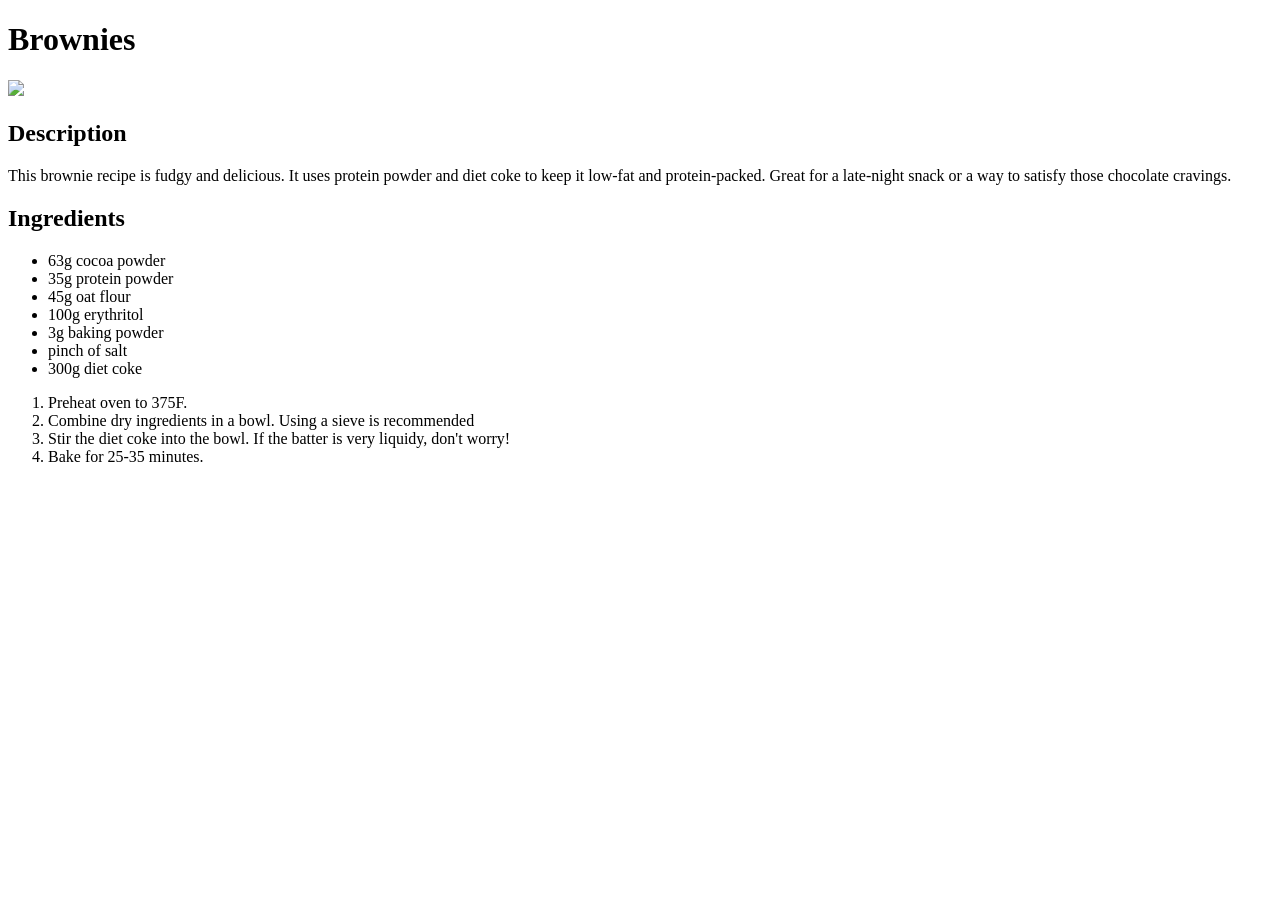
==== brownies.html @ 9cd779ea "Add recipe to brownies.html Added an image, a list of ingredients, and directions for making the bro" ====
<!DOCTYPE html>
<html lang="en">
<head>
    <meta charset="UTF-8">
    <meta http-equiv="X-UA-Compatible" content="IE=edge">
    <meta name="viewport" content="width=<device-width>, initial-scale=1.0">
    <title>Document</title>
</head>
<body>
    <h1>Brownies</h1>
    <img src="https://celebratingsweets.com/wp-content/uploads/2019/02/Homemade-Brownies-1-5.jpg">
    <h2>Description</h2>
    <p>This brownie recipe is fudgy and delicious. It uses
        protein powder and diet coke to keep it low-fat and
        protein-packed. Great for a late-night snack or
        a way to satisfy those chocolate cravings.
    </p>
    <h2>Ingredients</h2>
    <ul>
        <li>63g cocoa powder</li>
        <li>35g protein powder</li>
        <li>45g oat flour</li>
        <li>100g erythritol</li>
        <li>3g baking powder</li>
        <li>pinch of salt</li>
        <li>300g diet coke</li>
    </ul>
    <ol>
        <li>Preheat oven to 375F.</li>
        <li>Combine dry ingredients in a bowl. Using a sieve
            is recommended
        </li>
        <li>Stir the diet coke into the bowl. If the batter
            is very liquidy, don't worry!
        </li>
        <li>Bake for 25-35 minutes.</li>
    </ol>
</body>
</html>
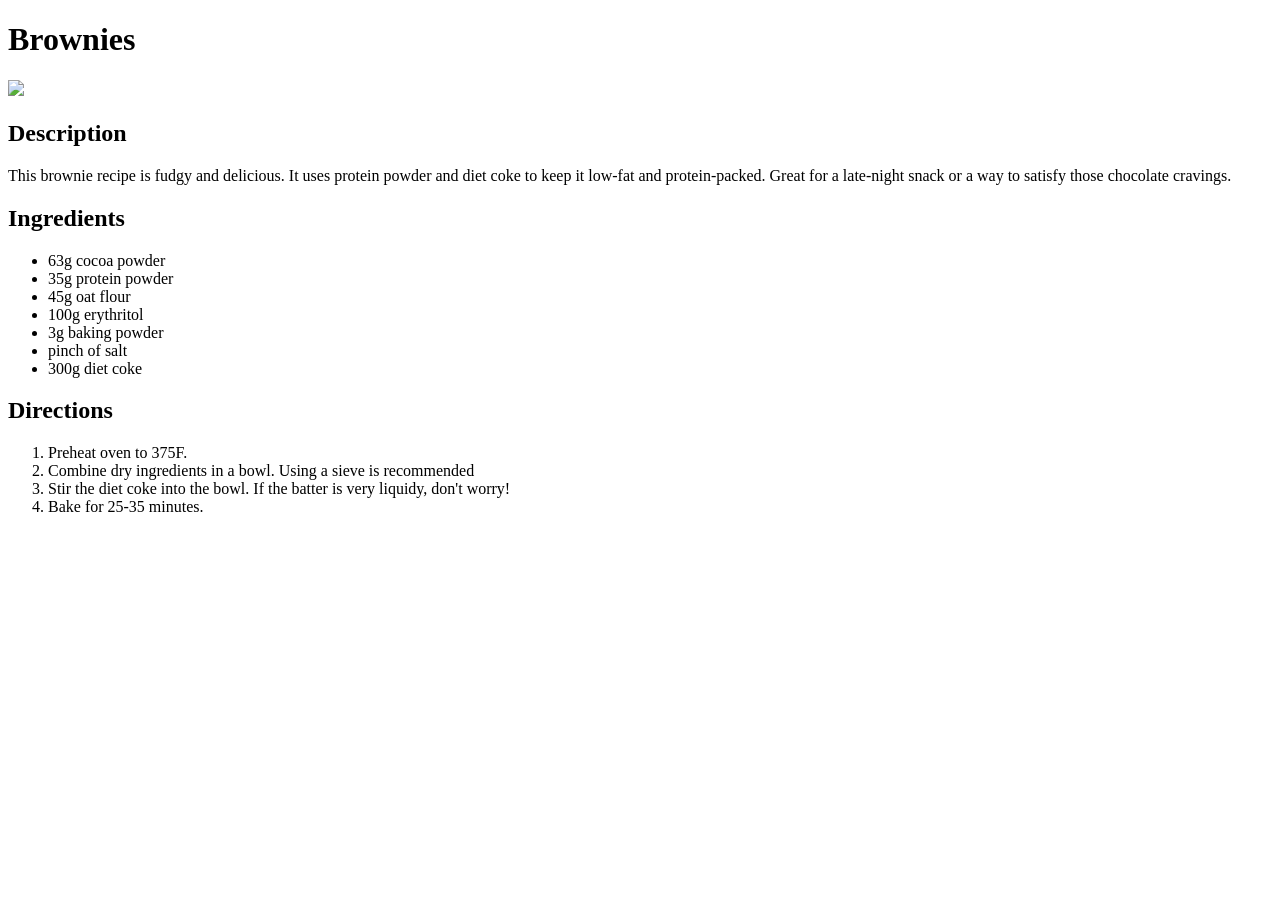
==== commit 4fa76c53: "Add salad and cookie recipe" ====
--- a/brownies.html
+++ b/brownies.html
@@ -25,6 +25,7 @@
         <li>pinch of salt</li>
         <li>300g diet coke</li>
     </ul>
+    <h2>Directions</h2>
     <ol>
         <li>Preheat oven to 375F.</li>
         <li>Combine dry ingredients in a bowl. Using a sieve
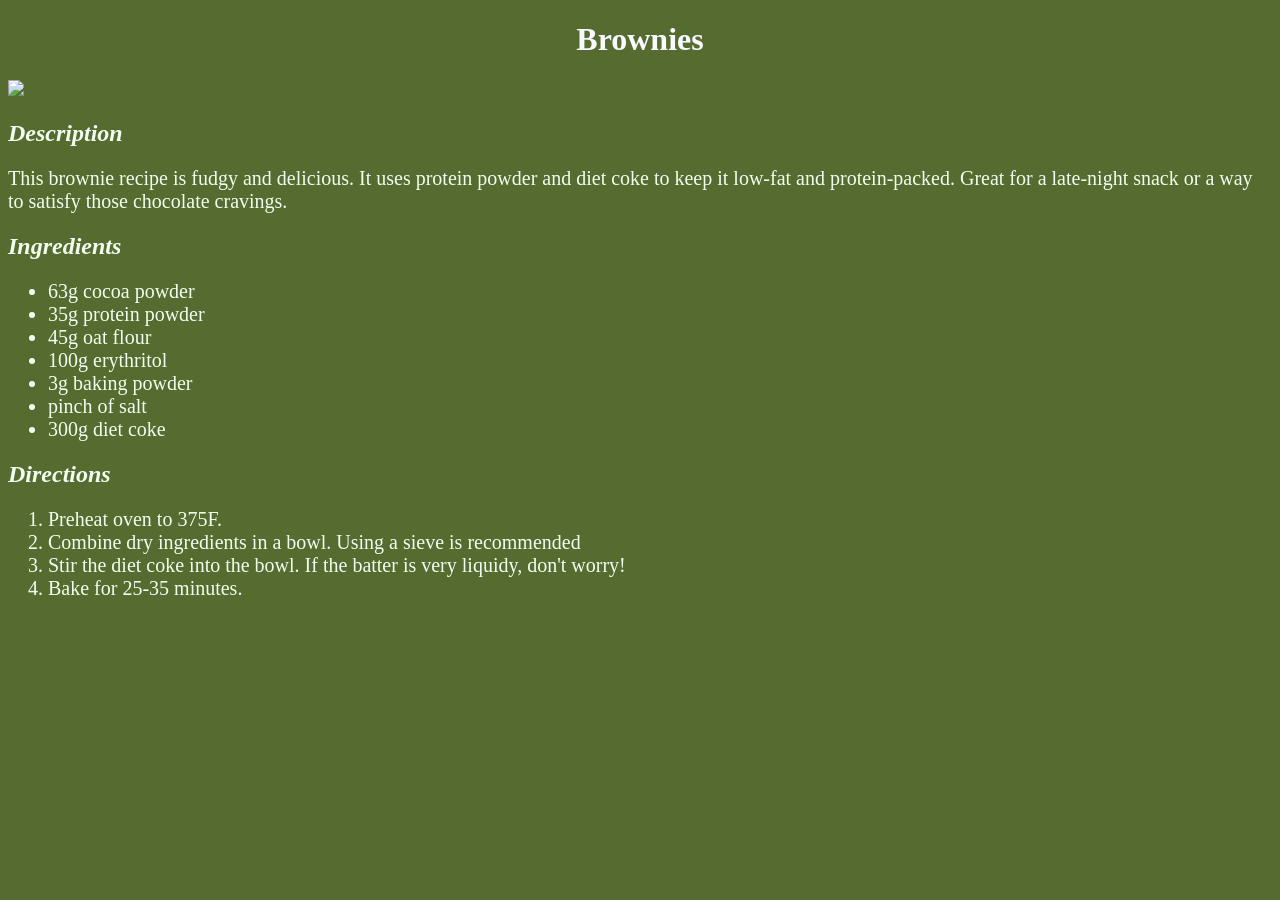
==== commit ad087600: "Add CSS file and make minor aesthetic changes Added CSS file. Reduced size of images. Centered page " ====
--- a/brownies.html
+++ b/brownies.html
@@ -4,7 +4,8 @@
     <meta charset="UTF-8">
     <meta http-equiv="X-UA-Compatible" content="IE=edge">
     <meta name="viewport" content="width=<device-width>, initial-scale=1.0">
-    <title>Document</title>
+    <title>Brownies</title>
+    <link rel="stylesheet" href="styles.css">
 </head>
 <body>
     <h1>Brownies</h1>
--- a/styles.css
+++ b/styles.css
@@ -0,0 +1,24 @@
+*{
+    font-family: "Times New Roman", sans-serif;
+    background-color:darkolivegreen;
+    color: honeydew;
+}
+
+h1{
+    text-align: center;
+    color:ghostwhite;
+}
+
+img{
+    width: 100vw;
+    height: auto;
+}
+
+p, li{
+    font-size: 20px;
+}
+
+h2{
+    font-weight: bold;
+    font-style: italic;
+}
